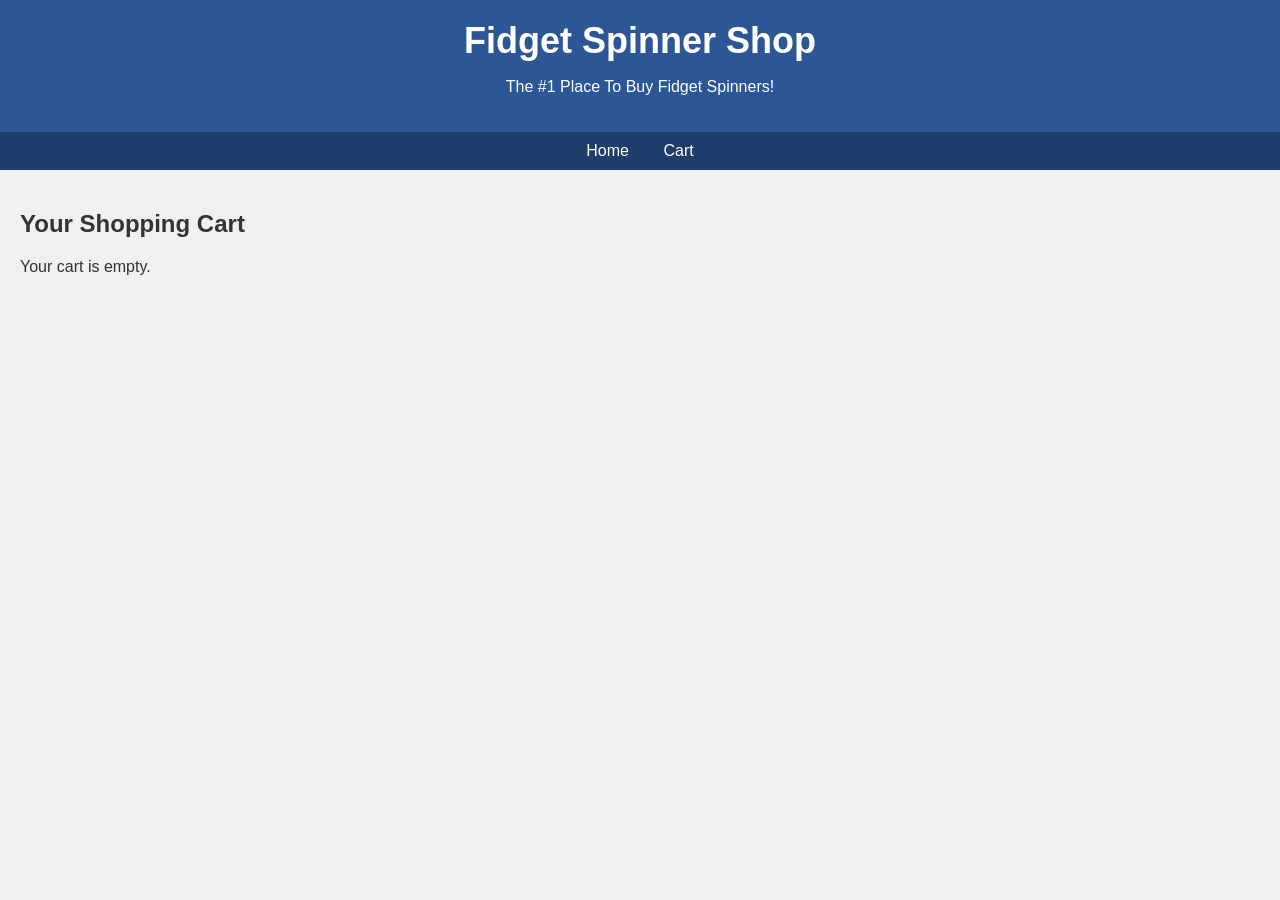
==== cart.html @ 2b284633 "add cart page and render cart table" ====
<!DOCTYPE html>
<html>
<head>
<title>Your Cart - Fidget Spinner Shop</title>
<link rel="stylesheet" type="text/css" href="style.css">
</head>
<body>

<div id="header">
  <h1>Fidget Spinner Shop</h1>
  <p>The #1 Place To Buy Fidget Spinners!</p>
</div>

<div id="nav">
  <a href="index.html">Home</a>
  <a href="cart.html">Cart</a>
</div>

<div id="content">

  <h2>Your Shopping Cart</h2>

  <div id="cartTable"></div>

</div>

<script src="products.js"></script>
<script src="cart.js"></script>
<script>
renderCart();
</script>

</body>
</html>
---- style.css ----
body {
  font-family: Arial, Helvetica, sans-serif;
  background-color: #f0f0f0;
  margin: 0;
  padding: 0;
  color: #333333;
}

#header {
  background-color: #2b5797;
  color: #ffffff;
  padding: 20px;
  text-align: center;
}

#header h1 {
  margin: 0;
  font-size: 36px;
}

#nav {
  background-color: #1e3d6b;
  padding: 10px;
  text-align: center;
}

#nav a {
  color: #ffffff;
  text-decoration: none;
  margin: 0px 15px;
  font-size: 16px;
}

#nav a:hover {
  text-decoration: underline;
}

#content {
  padding: 20px;
}

.product {
  float: left;
  width: 200px;
  background-color: #ffffff;
  border: 1px solid #cccccc;
  margin: 10px;
  padding: 10px;
  text-align: center;
}

.product img {
  width: 150px;
  height: 150px;
  background-color: #dddddd;
}

.product h3 {
  font-size: 16px;
  color: #333333;
}

.price {
  color: #cc0000;
  font-weight: bold;
  font-size: 18px;
}

.product a {
  color: #2b5797;
  font-size: 13px;
}

button {
  background-color: #2b5797;
  color: #ffffff;
  border: none;
  padding: 8px 16px;
  font-size: 14px;
  cursor: pointer;
}

button:hover {
  background-color: #1e3d6b;
}

.clear {
  clear: both;
}
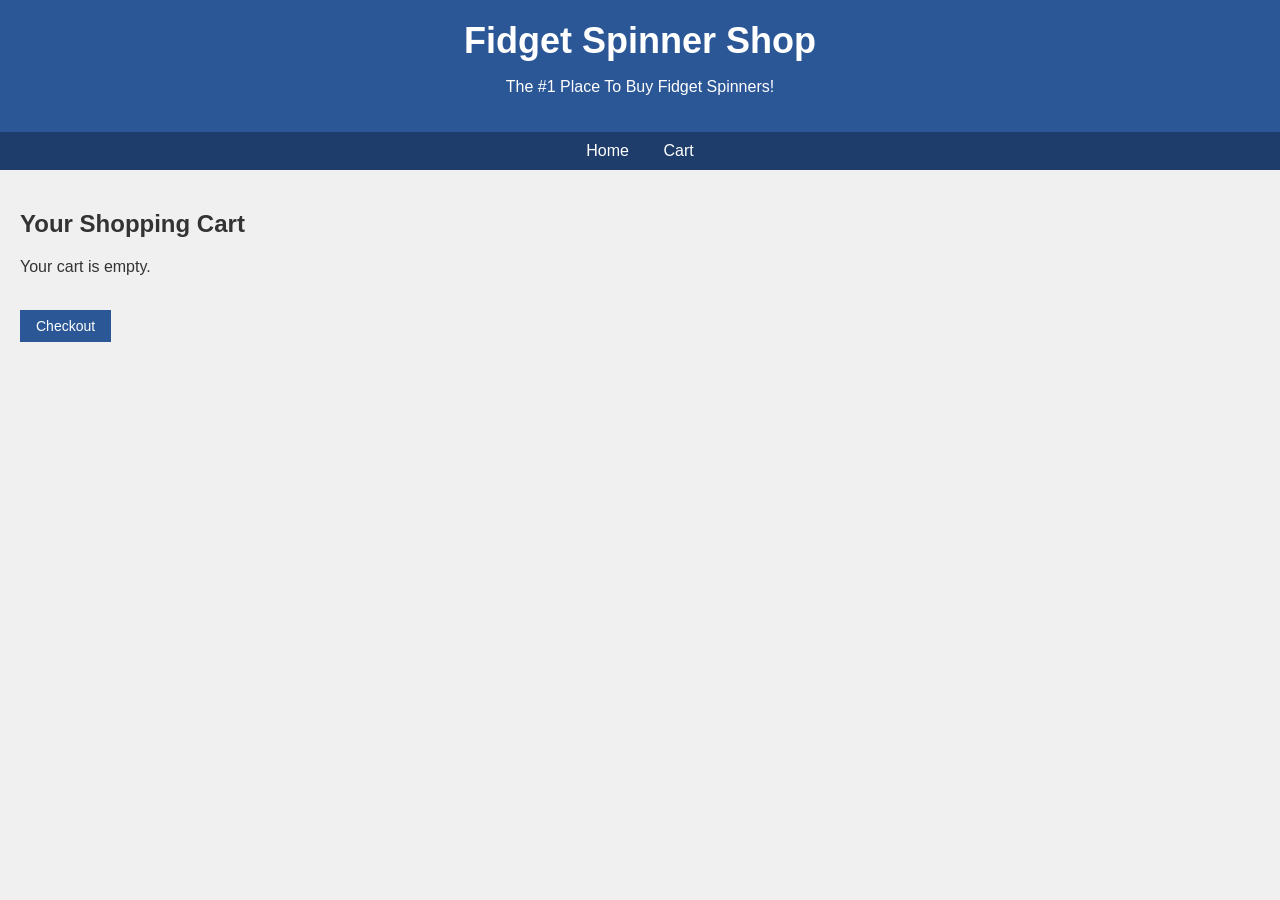
==== commit 9831cac5: "add checkout button and function" ====
--- a/cart.html
+++ b/cart.html
@@ -22,6 +22,9 @@
 
   <div id="cartTable"></div>
 
+  <br>
+  <button onclick="checkout()">Checkout</button>
+
 </div>
 
 <script src="products.js"></script>
--- a/style.css
+++ b/style.css
@@ -87,3 +87,19 @@
 .clear {
   clear: both;
 }
+
+table {
+  width: 100%;
+  border-collapse: collapse;
+}
+
+table td, table th {
+  border: 1px solid #cccccc;
+  padding: 10px;
+  text-align: left;
+}
+
+table th {
+  background-color: #2b5797;
+  color: #ffffff;
+}
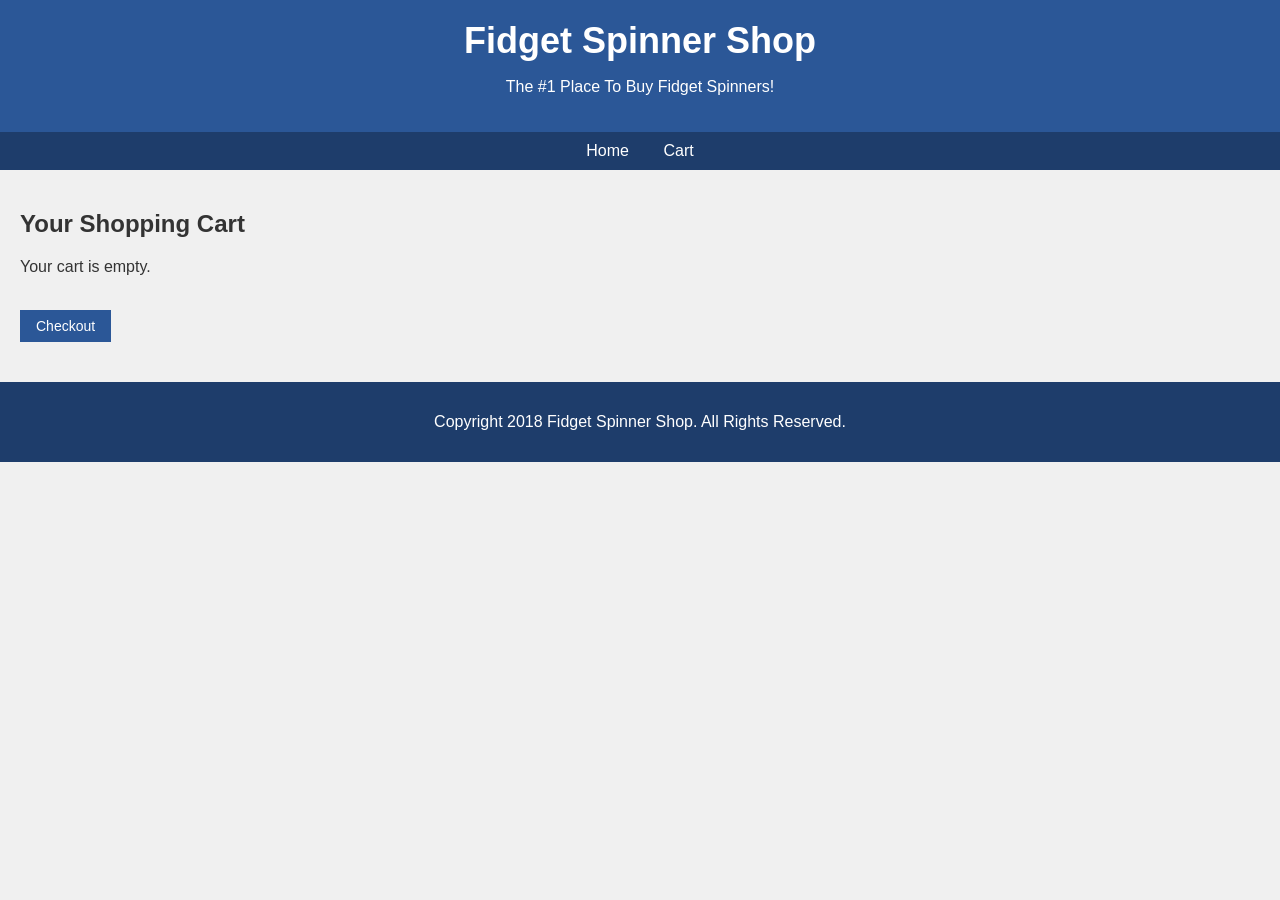
==== commit 7016486d: "add footer and final polish" ====
--- a/cart.html
+++ b/cart.html
@@ -3,6 +3,7 @@
 <head>
 <title>Your Cart - Fidget Spinner Shop</title>
 <link rel="stylesheet" type="text/css" href="style.css">
+<script src="https://code.jquery.com/jquery-3.3.1.min.js"></script>
 </head>
 <body>
 
@@ -27,6 +28,10 @@
 
 </div>
 
+<div id="footer">
+  <p>Copyright 2018 Fidget Spinner Shop. All Rights Reserved.</p>
+</div>
+
 <script src="products.js"></script>
 <script src="cart.js"></script>
 <script>
--- a/style.css
+++ b/style.css
@@ -33,6 +33,15 @@
 
 #nav a:hover {
   text-decoration: underline;
+}
+
+#saleBanner {
+  background-color: #ffcc00;
+  color: #cc0000;
+  text-align: center;
+  padding: 12px;
+  font-weight: bold;
+  font-size: 18px;
 }
 
 #content {
@@ -88,6 +97,14 @@
   clear: both;
 }
 
+#footer {
+  background-color: #1e3d6b;
+  color: #ffffff;
+  text-align: center;
+  padding: 15px;
+  margin-top: 20px;
+}
+
 table {
   width: 100%;
   border-collapse: collapse;
